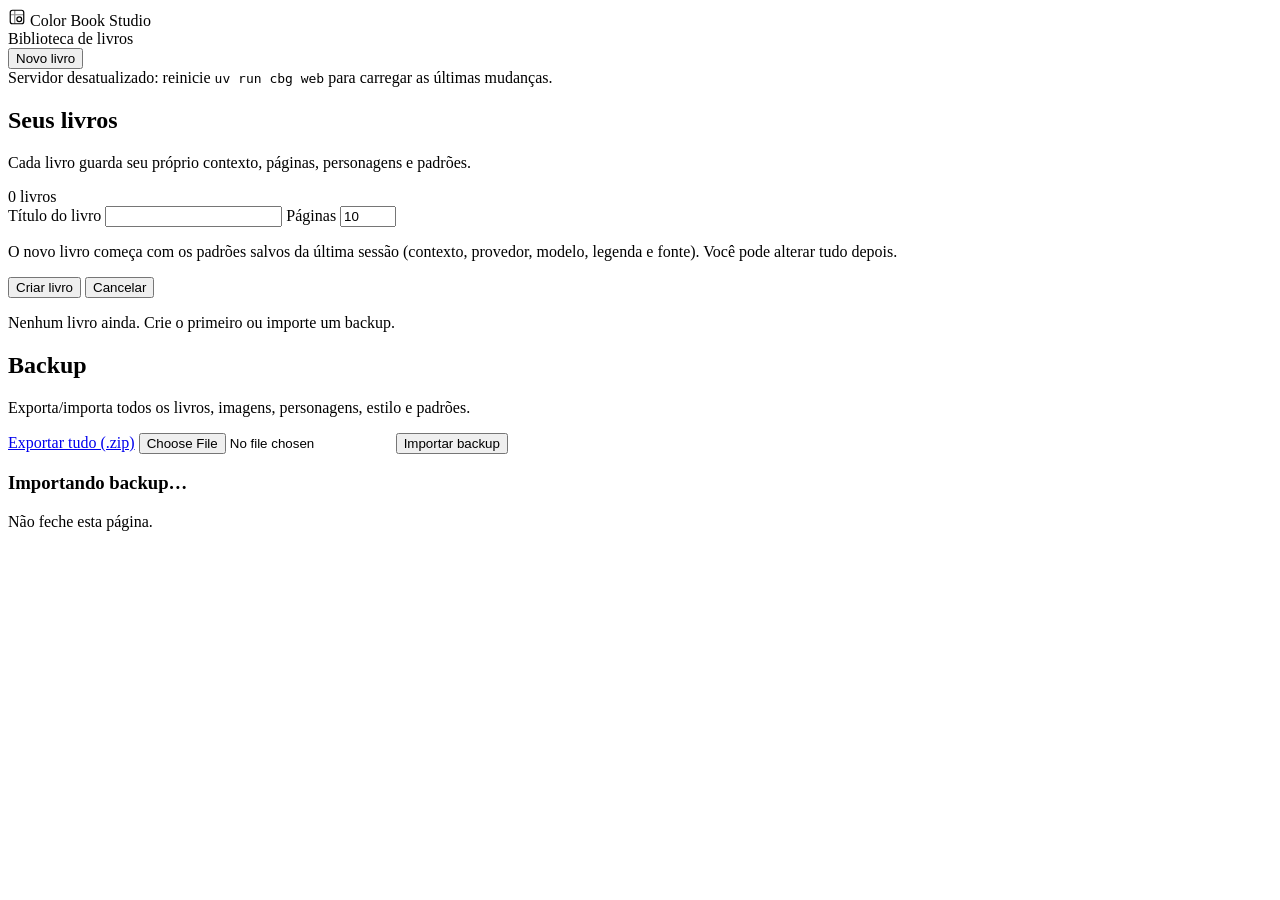
==== src/color_book_generator/web/static/home.html @ a49d9a53 "feat(web): multi-book library, session switcher and safer imports" ====
<!doctype html>
<html lang="pt-BR">
  <head>
    <meta charset="utf-8" />
    <meta name="viewport" content="width=device-width, initial-scale=1" />
    <title>Color Book Studio — Livros</title>
    <link rel="icon" href="data:image/svg+xml,%3Csvg xmlns='http://www.w3.org/2000/svg' viewBox='0 0 32 32'%3E%3Crect width='32' height='32' rx='6' fill='%2317171a'/%3E%3Ccircle cx='16' cy='16' r='8' fill='none' stroke='%23f6f4ef' stroke-width='2'/%3E%3C/svg%3E" />
    <link rel="stylesheet" href="/static/styles.css" />
  </head>
  <body>
    <header class="topbar">
      <div class="brand">
        <span class="mark" aria-hidden="true">
          <svg viewBox="0 0 24 24" width="18" height="18" fill="none" stroke="currentColor" stroke-width="1.6">
            <rect x="3" y="3" width="18" height="18" rx="3" />
            <path d="M3 9h18M9 3v18" opacity=".45" />
            <circle cx="15" cy="15" r="3.2" />
          </svg>
        </span>
        <span class="brand-name">Color Book Studio</span>
      </div>
      <div class="meta" id="meta"><span>Biblioteca de livros</span></div>
      <div class="topbar-actions">
        <button class="btn btn-primary" id="new-book-toggle">Novo livro</button>
      </div>
    </header>

    <div class="server-banner is-hidden" id="server-banner">
      Servidor desatualizado: reinicie <code>uv run cbg web</code> para carregar as últimas mudanças.
    </div>

    <main class="home">
      <section class="home-head">
        <div>
          <h1>Seus livros</h1>
          <p class="hint">
            Cada livro guarda seu próprio contexto, páginas, personagens e padrões.
          </p>
        </div>
        <span class="progress-pill" id="books-count">0 livros</span>
      </section>

      <form class="new-book is-hidden" id="new-book-form">
        <div class="new-book-fields">
          <label class="mini-field grow">
            <span>Título do livro</span>
            <input id="book-title" class="field" type="text" spellcheck="false" required />
          </label>
          <label class="mini-field">
            <span>Páginas</span>
            <input id="book-pages" class="field" type="number" min="1" max="200" value="10" />
          </label>
        </div>
        <p class="hint">
          O novo livro começa com os padrões salvos da última sessão (contexto, provedor,
          modelo, legenda e fonte). Você pode alterar tudo depois.
        </p>
        <div class="panel-actions">
          <button class="btn btn-primary" type="submit" id="book-create">Criar livro</button>
          <button class="btn btn-ghost" type="button" id="book-cancel">Cancelar</button>
        </div>
        <p class="error-msg is-hidden" id="new-book-error"></p>
      </form>

      <ul class="book-grid" id="book-grid"></ul>
      <div class="empty-state is-hidden" id="empty-state">
        <p>Nenhum livro ainda. Crie o primeiro ou importe um backup.</p>
      </div>

      <section class="panel-block home-backup">
        <div>
          <h2>Backup</h2>
          <p class="hint">
            Exporta/importa todos os livros, imagens, personagens, estilo e padrões.
          </p>
        </div>
        <div class="home-backup-actions">
          <a class="btn btn-outline" href="/api/export">Exportar tudo (.zip)</a>
          <input id="import-file" class="field" type="file" accept=".zip,application/zip" />
          <button class="btn btn-outline" id="import-btn">Importar backup</button>
        </div>
        <p class="error-msg is-hidden" id="backup-error"></p>
      </section>
    </main>

    <div class="busy-overlay is-hidden" id="busy-overlay" role="status" aria-live="polite">
      <div class="busy-card">
        <div class="spinner busy-spinner"></div>
        <h3 id="busy-title">Importando backup…</h3>
        <div class="busy-bar" id="busy-bar"><div class="busy-fill" id="busy-fill"></div></div>
        <p class="busy-sub" id="busy-sub">Não feche esta página.</p>
      </div>
    </div>

    <div class="toast" id="toast" role="status" aria-live="polite"></div>
    <script src="/static/home.js" defer></script>
  </body>
</html>
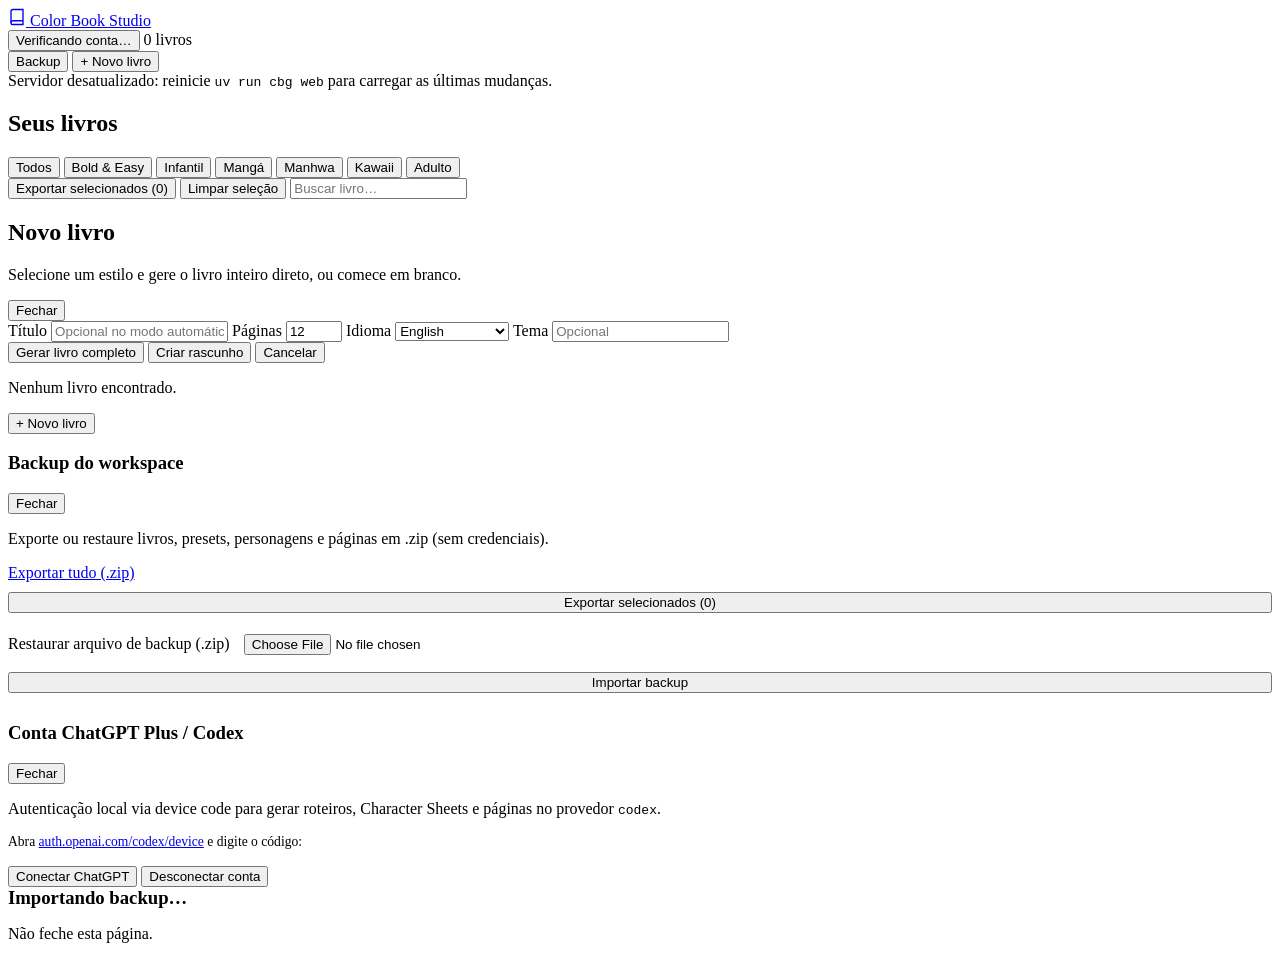
==== commit 850f11f3: "feat(ui): redesign library and 4-stage studio with XSS fixes and GSAP SRI" ====
--- a/src/color_book_generator/web/static/home.html
+++ b/src/color_book_generator/web/static/home.html
@@ -3,96 +3,171 @@
   <head>
     <meta charset="utf-8" />
     <meta name="viewport" content="width=device-width, initial-scale=1" />
-    <title>Color Book Studio — Livros</title>
-    <link rel="icon" href="data:image/svg+xml,%3Csvg xmlns='http://www.w3.org/2000/svg' viewBox='0 0 32 32'%3E%3Crect width='32' height='32' rx='6' fill='%2317171a'/%3E%3Ccircle cx='16' cy='16' r='8' fill='none' stroke='%23f6f4ef' stroke-width='2'/%3E%3C/svg%3E" />
+    <title>Color Book Studio — Workspace</title>
+    <link rel="icon" href="data:image/svg+xml,%3Csvg xmlns='http://www.w3.org/2000/svg' viewBox='0 0 32 32'%3E%3Crect width='32' height='32' rx='8' fill='%232b1846'/%3E%3Ccircle cx='16' cy='16' r='7' fill='none' stroke='%23e6dcf5' stroke-width='2.4'/%3E%3C/svg%3E" />
     <link rel="stylesheet" href="/static/styles.css" />
+    <script src="https://cdn.jsdelivr.net/npm/gsap@3.12.5/dist/gsap.min.js" integrity="sha384-g4NTh/Iv5PPU4xPyhEWqPcwtNXOvdaDI8LLnyYfyNZOjKJeYQyjzQ9X5275eBjpt" crossorigin="anonymous" defer></script>
   </head>
   <body>
-    <header class="topbar">
-      <div class="brand">
-        <span class="mark" aria-hidden="true">
-          <svg viewBox="0 0 24 24" width="18" height="18" fill="none" stroke="currentColor" stroke-width="1.6">
-            <rect x="3" y="3" width="18" height="18" rx="3" />
-            <path d="M3 9h18M9 3v18" opacity=".45" />
-            <circle cx="15" cy="15" r="3.2" />
-          </svg>
-        </span>
-        <span class="brand-name">Color Book Studio</span>
+    <div class="app-shell">
+      <header class="topbar">
+        <a class="brand" href="/">
+          <span class="brand-mark" aria-hidden="true">
+            <svg viewBox="0 0 24 24" width="18" height="18" fill="none" stroke="currentColor" stroke-width="1.8">
+              <path d="M4 19.5A2.5 2.5 0 0 1 6.5 17H20" />
+              <path d="M6.5 2H20v20H6.5A2.5 2.5 0 0 1 4 19.5v-15A2.5 2.5 0 0 1 6.5 2z" />
+            </svg>
+          </span>
+          <span>Color Book Studio</span>
+        </a>
+
+        <div class="topbar-meta">
+          <button class="pill" id="auth-pill" type="button" title="Gerenciar conta ChatGPT Plus">
+            <span class="pill-dot"></span>
+            <span id="auth-pill-label">Verificando conta…</span>
+          </button>
+          <span class="pill" id="books-count">0 livros</span>
+        </div>
+
+        <div class="topbar-actions">
+          <button class="btn btn-outline btn-sm" id="backup-modal-open" type="button">Backup</button>
+          <button class="btn btn-primary btn-sm" id="new-book-toggle" type="button">+ Novo livro</button>
+        </div>
+      </header>
+
+      <div class="server-banner is-hidden" id="server-banner">
+        Servidor desatualizado: reinicie <code>uv run cbg web</code> para carregar as últimas mudanças.
       </div>
-      <div class="meta" id="meta"><span>Biblioteca de livros</span></div>
-      <div class="topbar-actions">
-        <button class="btn btn-primary" id="new-book-toggle">Novo livro</button>
-      </div>
-    </header>
 
-    <div class="server-banner is-hidden" id="server-banner">
-      Servidor desatualizado: reinicie <code>uv run cbg web</code> para carregar as últimas mudanças.
+      <main class="workspace-main">
+        <!-- Workspace Toolbar -->
+        <section class="workspace-toolbar">
+          <div class="workspace-toolbar-left">
+            <h1 class="workspace-heading">Seus livros</h1>
+            <div class="chip-row" id="category-filters" role="group" aria-label="Filtrar por categoria">
+              <button class="chip is-active" type="button" data-cat-filter="all">Todos</button>
+              <button class="chip" type="button" data-cat-filter="cozy">Bold &amp; Easy</button>
+              <button class="chip" type="button" data-cat-filter="kids">Infantil</button>
+              <button class="chip" type="button" data-cat-filter="manga">Mangá</button>
+              <button class="chip" type="button" data-cat-filter="manhwa">Manhwa</button>
+              <button class="chip" type="button" data-cat-filter="kawaii">Kawaii</button>
+              <button class="chip" type="button" data-cat-filter="adult">Adulto</button>
+            </div>
+          </div>
+          <div class="workspace-toolbar-right">
+            <button class="btn btn-accent btn-sm is-hidden" id="export-selected-btn" type="button">Exportar selecionados (0)</button>
+            <button class="btn btn-ghost btn-sm is-hidden" id="clear-selection-btn" type="button">Limpar seleção</button>
+            <input id="book-search" class="field workspace-search" type="search" placeholder="Buscar livro…" aria-label="Buscar livro" />
+          </div>
+        </section>
+
+        <!-- Collapsible New Book Drawer (Stage 1 Lavender tone) -->
+        <form class="creator-drawer is-hidden" id="new-book-form">
+          <div class="creator-drawer-head">
+            <div>
+              <h2>Novo livro</h2>
+              <p class="hint">Selecione um estilo e gere o livro inteiro direto, ou comece em branco.</p>
+            </div>
+            <button class="btn btn-ghost btn-sm" type="button" id="book-cancel">Fechar</button>
+          </div>
+
+          <div id="home-style-picker"></div>
+
+          <div class="field-row">
+            <label class="field-label">
+              <span>Título</span>
+              <input id="book-title" class="field" type="text" placeholder="Opcional no modo automático" />
+            </label>
+            <label class="field-label">
+              <span>Páginas</span>
+              <input id="book-pages" class="field" type="number" min="1" max="200" value="12" />
+            </label>
+            <label class="field-label">
+              <span>Idioma</span>
+              <select id="book-language" class="field">
+                <option value="en" selected>English</option>
+                <option value="pt-BR">Português (BR)</option>
+                <option value="es">Español</option>
+              </select>
+            </label>
+            <label class="field-label">
+              <span>Tema</span>
+              <input id="book-premise" class="field" type="text" placeholder="Opcional" />
+            </label>
+          </div>
+
+          <div class="topbar-actions" style="flex-wrap: wrap;">
+            <button class="btn btn-accent btn-sm" type="button" id="book-autopilot">Gerar livro completo</button>
+            <button class="btn btn-primary btn-sm" type="submit" id="book-create">Criar rascunho</button>
+            <button class="btn btn-outline btn-sm" type="button" id="book-cancel-2">Cancelar</button>
+          </div>
+          <p class="error-msg is-hidden" id="new-book-error"></p>
+        </form>
+
+        <!-- Projects Grid -->
+        <section id="library-section">
+          <ul class="book-grid" id="book-grid"></ul>
+          <div class="empty-state is-hidden" id="empty-state">
+            <p id="empty-state-msg">Nenhum livro encontrado.</p>
+            <button class="btn btn-primary btn-sm" id="empty-create-btn" type="button">+ Novo livro</button>
+          </div>
+        </section>
+      </main>
     </div>
 
-    <main class="home">
-      <section class="home-head">
-        <div>
-          <h1>Seus livros</h1>
-          <p class="hint">
-            Cada livro guarda seu próprio contexto, páginas, personagens e padrões.
+    <!-- Backup Modal -->
+    <div class="modal-backdrop is-hidden" id="backup-modal" role="dialog" aria-modal="true" aria-label="Backup do workspace">
+      <div class="modal-card">
+        <div class="modal-head">
+          <h3>Backup do workspace</h3>
+          <button class="btn btn-ghost btn-sm" id="backup-modal-close" type="button">Fechar</button>
+        </div>
+        <p class="hint">Exporte ou restaure livros, presets, personagens e páginas em .zip (sem credenciais).</p>
+        <div style="display: flex; flex-direction: column; gap: 10px;">
+          <a class="btn btn-outline btn-block btn-sm" href="/api/export">Exportar tudo (.zip)</a>
+          <button class="btn btn-accent btn-block btn-sm is-hidden" id="modal-export-selected-btn" type="button">Exportar selecionados (0)</button>
+        </div>
+        <div style="border-top: 1px solid var(--line); padding-top: 14px; display: flex; flex-direction: column; gap: 10px;">
+          <label class="field-label">
+            <span>Restaurar arquivo de backup (.zip)</span>
+            <input id="import-file" class="field" style="padding: 7px 10px; font-size: 0.84rem;" type="file" accept=".zip,application/zip" />
+          </label>
+          <button class="btn btn-primary btn-block btn-sm" id="import-btn" type="button">Importar backup</button>
+          <p class="error-msg is-hidden" id="backup-error" style="margin: 0;"></p>
+        </div>
+      </div>
+    </div>
+
+    <!-- ChatGPT Plus Auth Modal -->
+    <div class="modal-backdrop is-hidden" id="auth-modal" role="dialog" aria-modal="true" aria-label="Conta ChatGPT Plus">
+      <div class="modal-card">
+        <div class="modal-head">
+          <h3>Conta ChatGPT Plus / Codex</h3>
+          <button class="btn btn-ghost btn-sm" id="auth-modal-close" type="button">Fechar</button>
+        </div>
+        <p class="hint">Autenticação local via device code para gerar roteiros, Character Sheets e páginas no provedor <code>codex</code>.</p>
+        <div class="auth-code-box is-hidden" id="codex-code">
+          <p style="margin: 0; font-size: 0.85rem;">
+            Abra <a id="codex-link" href="https://auth.openai.com/codex/device" target="_blank" rel="noopener">auth.openai.com/codex/device</a> e digite o código:
           </p>
+          <code id="codex-user-code"></code>
         </div>
-        <span class="progress-pill" id="books-count">0 livros</span>
-      </section>
-
-      <form class="new-book is-hidden" id="new-book-form">
-        <div class="new-book-fields">
-          <label class="mini-field grow">
-            <span>Título do livro</span>
-            <input id="book-title" class="field" type="text" spellcheck="false" required />
-          </label>
-          <label class="mini-field">
-            <span>Páginas</span>
-            <input id="book-pages" class="field" type="number" min="1" max="200" value="10" />
-          </label>
-        </div>
-        <p class="hint">
-          O novo livro começa com os padrões salvos da última sessão (contexto, provedor,
-          modelo, legenda e fonte). Você pode alterar tudo depois.
-        </p>
-        <div class="panel-actions">
-          <button class="btn btn-primary" type="submit" id="book-create">Criar livro</button>
-          <button class="btn btn-ghost" type="button" id="book-cancel">Cancelar</button>
-        </div>
-        <p class="error-msg is-hidden" id="new-book-error"></p>
-      </form>
-
-      <ul class="book-grid" id="book-grid"></ul>
-      <div class="empty-state is-hidden" id="empty-state">
-        <p>Nenhum livro ainda. Crie o primeiro ou importe um backup.</p>
+        <p class="error-msg is-hidden" id="codex-error"></p>
+        <button class="btn btn-primary btn-block" id="codex-connect" type="button">Conectar ChatGPT</button>
+        <button class="btn btn-outline btn-block is-hidden" id="codex-logout" type="button">Desconectar conta</button>
       </div>
-
-      <section class="panel-block home-backup">
-        <div>
-          <h2>Backup</h2>
-          <p class="hint">
-            Exporta/importa todos os livros, imagens, personagens, estilo e padrões.
-          </p>
-        </div>
-        <div class="home-backup-actions">
-          <a class="btn btn-outline" href="/api/export">Exportar tudo (.zip)</a>
-          <input id="import-file" class="field" type="file" accept=".zip,application/zip" />
-          <button class="btn btn-outline" id="import-btn">Importar backup</button>
-        </div>
-        <p class="error-msg is-hidden" id="backup-error"></p>
-      </section>
-    </main>
+    </div>
 
     <div class="busy-overlay is-hidden" id="busy-overlay" role="status" aria-live="polite">
       <div class="busy-card">
-        <div class="spinner busy-spinner"></div>
-        <h3 id="busy-title">Importando backup…</h3>
-        <div class="busy-bar" id="busy-bar"><div class="busy-fill" id="busy-fill"></div></div>
+        <div class="spinner"></div>
+        <h3 id="busy-title" style="margin: 0;">Importando backup…</h3>
+        <div class="busy-bar"><div class="busy-fill" id="busy-fill"></div></div>
         <p class="busy-sub" id="busy-sub">Não feche esta página.</p>
       </div>
     </div>
 
     <div class="toast" id="toast" role="status" aria-live="polite"></div>
-    <script src="/static/home.js" defer></script>
+    <script type="module" src="/static/home.js"></script>
   </body>
 </html>
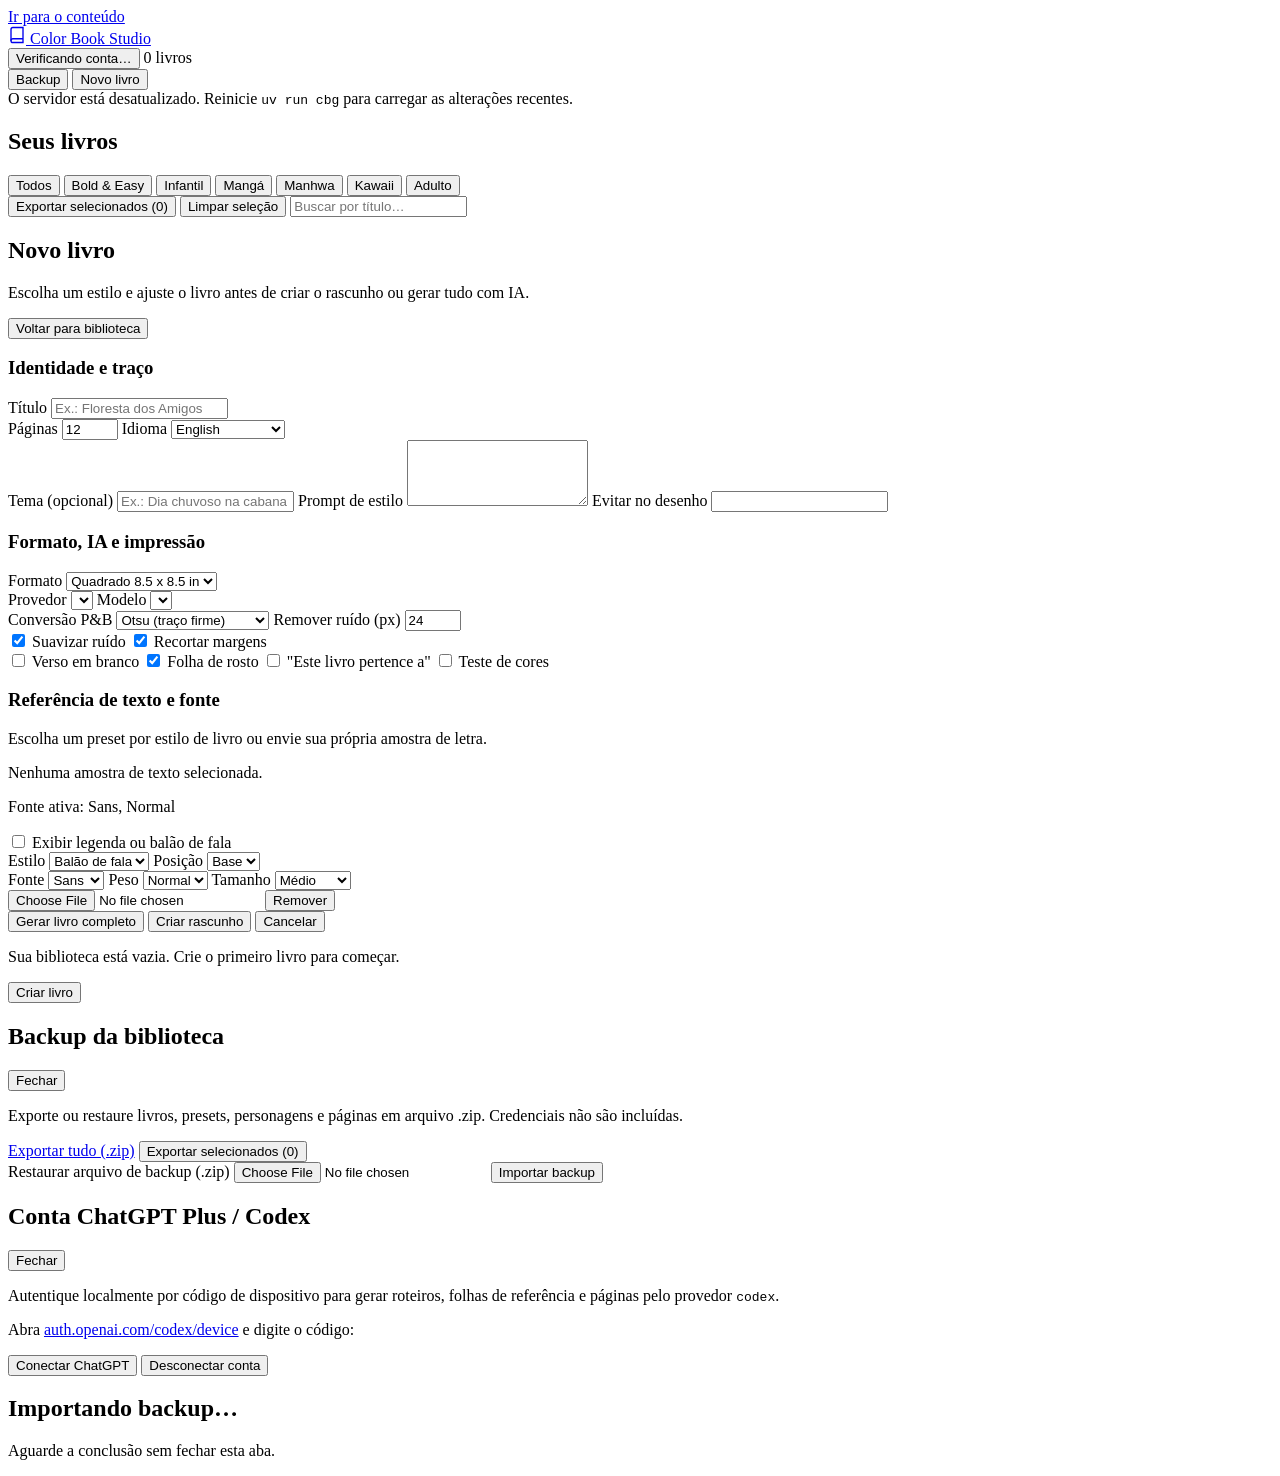
==== commit 20712ea4: "feat(ui): refine 4-stage studio, 3-column creator, GSAP motion and pt-BR copy" ====
--- a/src/color_book_generator/web/static/home.html
+++ b/src/color_book_generator/web/static/home.html
@@ -3,12 +3,13 @@
   <head>
     <meta charset="utf-8" />
     <meta name="viewport" content="width=device-width, initial-scale=1" />
-    <title>Color Book Studio — Workspace</title>
-    <link rel="icon" href="data:image/svg+xml,%3Csvg xmlns='http://www.w3.org/2000/svg' viewBox='0 0 32 32'%3E%3Crect width='32' height='32' rx='8' fill='%232b1846'/%3E%3Ccircle cx='16' cy='16' r='7' fill='none' stroke='%23e6dcf5' stroke-width='2.4'/%3E%3C/svg%3E" />
+    <title>Color Book Studio | Biblioteca</title>
+    <link rel="icon" href="data:image/svg+xml,%3Csvg xmlns='http://www.w3.org/2000/svg' viewBox='0 0 32 32'%3E%3Crect width='32' height='32' rx='8' fill='%23181a24'/%3E%3Ccircle cx='16' cy='16' r='7' fill='none' stroke='%23dbece9' stroke-width='2.4'/%3E%3C/svg%3E" />
     <link rel="stylesheet" href="/static/styles.css" />
     <script src="https://cdn.jsdelivr.net/npm/gsap@3.12.5/dist/gsap.min.js" integrity="sha384-g4NTh/Iv5PPU4xPyhEWqPcwtNXOvdaDI8LLnyYfyNZOjKJeYQyjzQ9X5275eBjpt" crossorigin="anonymous" defer></script>
   </head>
   <body>
+    <a class="skip-link" href="#main-content">Ir para o conteúdo</a>
     <div class="app-shell">
       <header class="topbar">
         <a class="brand" href="/">
@@ -23,7 +24,7 @@
 
         <div class="topbar-meta">
           <button class="pill" id="auth-pill" type="button" title="Gerenciar conta ChatGPT Plus">
-            <span class="pill-dot"></span>
+            <span class="pill-dot" aria-hidden="true"></span>
             <span id="auth-pill-label">Verificando conta…</span>
           </button>
           <span class="pill" id="books-count">0 livros</span>
@@ -31,17 +32,16 @@
 
         <div class="topbar-actions">
           <button class="btn btn-outline btn-sm" id="backup-modal-open" type="button">Backup</button>
-          <button class="btn btn-primary btn-sm" id="new-book-toggle" type="button">+ Novo livro</button>
+          <button class="btn btn-primary btn-sm" id="new-book-toggle" type="button" aria-expanded="false" aria-controls="new-book-form">Novo livro</button>
         </div>
       </header>
 
-      <div class="server-banner is-hidden" id="server-banner">
-        Servidor desatualizado: reinicie <code>uv run cbg web</code> para carregar as últimas mudanças.
+      <div class="server-banner is-hidden" id="server-banner" role="alert">
+        O servidor está desatualizado. Reinicie <code>uv run cbg</code> para carregar as alterações recentes.
       </div>
 
-      <main class="workspace-main">
-        <!-- Workspace Toolbar -->
-        <section class="workspace-toolbar">
+      <main class="workspace-main" id="main-content">
+        <section class="workspace-toolbar" aria-label="Filtros e busca da biblioteca">
           <div class="workspace-toolbar-left">
             <h1 class="workspace-heading">Seus livros</h1>
             <div class="chip-row" id="category-filters" role="group" aria-label="Filtrar por categoria">
@@ -57,102 +57,255 @@
           <div class="workspace-toolbar-right">
             <button class="btn btn-accent btn-sm is-hidden" id="export-selected-btn" type="button">Exportar selecionados (0)</button>
             <button class="btn btn-ghost btn-sm is-hidden" id="clear-selection-btn" type="button">Limpar seleção</button>
-            <input id="book-search" class="field workspace-search" type="search" placeholder="Buscar livro…" aria-label="Buscar livro" />
+            <input id="book-search" class="field workspace-search" type="search" placeholder="Buscar por título…" aria-label="Buscar livro por título" />
           </div>
         </section>
 
-        <!-- Collapsible New Book Drawer (Stage 1 Lavender tone) -->
-        <form class="creator-drawer is-hidden" id="new-book-form">
+        <form class="creator-drawer is-hidden" id="new-book-form" aria-label="Criar novo livro">
           <div class="creator-drawer-head">
             <div>
               <h2>Novo livro</h2>
-              <p class="hint">Selecione um estilo e gere o livro inteiro direto, ou comece em branco.</p>
-            </div>
-            <button class="btn btn-ghost btn-sm" type="button" id="book-cancel">Fechar</button>
+              <p class="hint">Escolha um estilo e ajuste o livro antes de criar o rascunho ou gerar tudo com IA.</p>
+            </div>
+            <button class="btn btn-ghost btn-sm" type="button" id="book-cancel">Voltar para biblioteca</button>
           </div>
 
           <div id="home-style-picker"></div>
 
-          <div class="field-row">
-            <label class="field-label">
-              <span>Título</span>
-              <input id="book-title" class="field" type="text" placeholder="Opcional no modo automático" />
-            </label>
-            <label class="field-label">
-              <span>Páginas</span>
-              <input id="book-pages" class="field" type="number" min="1" max="200" value="12" />
-            </label>
-            <label class="field-label">
-              <span>Idioma</span>
-              <select id="book-language" class="field">
-                <option value="en" selected>English</option>
-                <option value="pt-BR">Português (BR)</option>
-                <option value="es">Español</option>
-              </select>
-            </label>
-            <label class="field-label">
-              <span>Tema</span>
-              <input id="book-premise" class="field" type="text" placeholder="Opcional" />
-            </label>
-          </div>
-
-          <div class="topbar-actions" style="flex-wrap: wrap;">
+          <div class="creator-grid-3">
+            <!-- Coluna 1: Identidade e traço -->
+            <div class="floating-card">
+              <h3>Identidade e traço</h3>
+              <label class="field-label">
+                <span>Título</span>
+                <input id="book-title" class="field" type="text" placeholder="Ex.: Floresta dos Amigos" />
+              </label>
+
+              <div class="field-row field-row-2">
+                <label class="field-label">
+                  <span>Páginas</span>
+                  <input id="book-pages" class="field" type="number" min="1" max="200" value="12" />
+                </label>
+                <label class="field-label">
+                  <span>Idioma</span>
+                  <select id="book-language" class="field">
+                    <option value="en" selected>English</option>
+                    <option value="pt-BR">Português (BR)</option>
+                    <option value="es">Español</option>
+                  </select>
+                </label>
+              </div>
+
+              <label class="field-label">
+                <span>Tema (opcional)</span>
+                <input id="book-premise" class="field" type="text" placeholder="Ex.: Dia chuvoso na cabana" />
+              </label>
+
+              <label class="field-label field-grow">
+                <span>Prompt de estilo</span>
+                <textarea id="book-context" class="field" rows="4" spellcheck="false"></textarea>
+              </label>
+
+              <label class="field-label">
+                <span>Evitar no desenho</span>
+                <input id="book-negative-prompt" class="field" type="text" spellcheck="false" />
+              </label>
+            </div>
+
+            <!-- Coluna 2: Formato, IA e impressão -->
+            <div class="floating-card">
+              <h3>Formato, IA e impressão</h3>
+              <label class="field-label">
+                <span>Formato</span>
+                <select id="book-page-size" class="field">
+                  <option value="square_8.5x8.5">Quadrado 8.5 x 8.5 in</option>
+                  <option value="letter_8.5x11">Carta 8.5 x 11 in</option>
+                  <option value="6x9">6 x 9 in</option>
+                  <option value="square_8x8">Quadrado 8 x 8 in</option>
+                  <option value="8x10">8 x 10 in</option>
+                  <option value="a4">A4</option>
+                </select>
+              </label>
+
+              <div class="field-row field-row-2">
+                <label class="field-label">
+                  <span>Provedor</span>
+                  <select id="book-provider" class="field"></select>
+                </label>
+                <label class="field-label">
+                  <span>Modelo</span>
+                  <select id="book-model" class="field"></select>
+                </label>
+              </div>
+
+              <div class="field-row field-row-2">
+                <label class="field-label">
+                  <span>Conversão P&amp;B</span>
+                  <select id="book-proc-threshold" class="field">
+                    <option value="otsu">Otsu (traço firme)</option>
+                    <option value="adaptive">Adaptativo (traço fino)</option>
+                    <option value="fixed">Limiar fixo</option>
+                  </select>
+                </label>
+                <label class="field-label">
+                  <span>Remover ruído (px)</span>
+                  <input id="book-proc-min-px" class="field" type="number" min="0" max="200" value="24" />
+                </label>
+              </div>
+
+              <div class="kdp-toggles">
+                <label class="check-toggle">
+                  <input type="checkbox" id="book-proc-denoise" checked />
+                  <span>Suavizar ruído</span>
+                </label>
+                <label class="check-toggle">
+                  <input type="checkbox" id="book-proc-crop" checked />
+                  <span>Recortar margens</span>
+                </label>
+              </div>
+
+              <div class="kdp-toggles-grid kdp-toggles-divided">
+                <label class="check-toggle">
+                  <input type="checkbox" id="book-kdp-blank-verso" />
+                  <span>Verso em branco</span>
+                </label>
+                <label class="check-toggle">
+                  <input type="checkbox" id="book-kdp-title-page" checked />
+                  <span>Folha de rosto</span>
+                </label>
+                <label class="check-toggle">
+                  <input type="checkbox" id="book-kdp-belongs-to" />
+                  <span>"Este livro pertence a"</span>
+                </label>
+                <label class="check-toggle">
+                  <input type="checkbox" id="book-kdp-color-test" />
+                  <span>Teste de cores</span>
+                </label>
+              </div>
+            </div>
+
+            <!-- Coluna 3: Referência de texto e fonte -->
+            <div class="floating-card">
+              <h3>Referência de texto e fonte</h3>
+              <p class="hint hint-xs">
+                Escolha um preset por estilo de livro ou envie sua própria amostra de letra.
+              </p>
+              <div class="anchor-preview anchor-preview-text" id="book-style-preview">
+                <span>Nenhuma amostra de texto selecionada.</span>
+              </div>
+              <div id="home-font-presets" aria-label="Presets de referência de fonte"></div>
+              <p class="hint hint-xs" id="book-style-typography-status">
+                Fonte ativa: Sans, Normal
+              </p>
+              <label class="check-toggle">
+                <input type="checkbox" id="book-caption-enabled" />
+                <span>Exibir legenda ou balão de fala</span>
+              </label>
+              <div id="book-caption-options" class="stack-xs">
+                <div class="field-row field-row-2">
+                  <label class="field-label">
+                    <span>Estilo</span>
+                    <select id="book-caption-style" class="field">
+                      <option value="balloon">Balão de fala</option>
+                      <option value="caption">Legenda</option>
+                    </select>
+                  </label>
+                  <label class="field-label">
+                    <span>Posição</span>
+                    <select id="book-caption-position" class="field">
+                      <option value="bottom">Base</option>
+                      <option value="top">Topo</option>
+                    </select>
+                  </label>
+                </div>
+                <div class="field-row field-row-3">
+                  <label class="field-label">
+                    <span>Fonte</span>
+                    <select id="book-caption-font" class="field">
+                      <option value="sans">Sans</option>
+                      <option value="serif">Serif</option>
+                      <option value="mono">Mono</option>
+                    </select>
+                  </label>
+                  <label class="field-label">
+                    <span>Peso</span>
+                    <select id="book-caption-weight" class="field">
+                      <option value="normal">Normal</option>
+                      <option value="bold">Negrito</option>
+                    </select>
+                  </label>
+                  <label class="field-label">
+                    <span>Tamanho</span>
+                    <select id="book-caption-size" class="field">
+                      <option value="0.024">Pequeno</option>
+                      <option value="0.032" selected>Médio</option>
+                      <option value="0.04">Grande</option>
+                      <option value="0.048">Extra</option>
+                    </select>
+                  </label>
+                </div>
+              </div>
+              <div class="field-row field-row-file">
+                <input id="book-style-file" class="field field-file" type="file" accept="image/*" aria-label="Selecionar amostra de texto" />
+                <button class="btn btn-ghost btn-sm is-hidden" id="book-style-clear" type="button">Remover</button>
+              </div>
+            </div>
+          </div>
+
+          <div class="card-actions">
             <button class="btn btn-accent btn-sm" type="button" id="book-autopilot">Gerar livro completo</button>
             <button class="btn btn-primary btn-sm" type="submit" id="book-create">Criar rascunho</button>
             <button class="btn btn-outline btn-sm" type="button" id="book-cancel-2">Cancelar</button>
           </div>
-          <p class="error-msg is-hidden" id="new-book-error"></p>
+          <p class="error-msg is-hidden" id="new-book-error" role="alert"></p>
         </form>
 
-        <!-- Projects Grid -->
-        <section id="library-section">
+        <section id="library-section" aria-label="Lista de livros">
           <ul class="book-grid" id="book-grid"></ul>
           <div class="empty-state is-hidden" id="empty-state">
-            <p id="empty-state-msg">Nenhum livro encontrado.</p>
-            <button class="btn btn-primary btn-sm" id="empty-create-btn" type="button">+ Novo livro</button>
+            <p id="empty-state-msg">Sua biblioteca está vazia. Crie o primeiro livro para começar.</p>
+            <button class="btn btn-primary btn-sm" id="empty-create-btn" type="button">Criar livro</button>
           </div>
         </section>
       </main>
     </div>
 
-    <!-- Backup Modal -->
-    <div class="modal-backdrop is-hidden" id="backup-modal" role="dialog" aria-modal="true" aria-label="Backup do workspace">
+    <div class="modal-backdrop is-hidden" id="backup-modal" role="dialog" aria-modal="true" aria-labelledby="backup-modal-title">
       <div class="modal-card">
         <div class="modal-head">
-          <h3>Backup do workspace</h3>
+          <h2 id="backup-modal-title">Backup da biblioteca</h2>
           <button class="btn btn-ghost btn-sm" id="backup-modal-close" type="button">Fechar</button>
         </div>
-        <p class="hint">Exporte ou restaure livros, presets, personagens e páginas em .zip (sem credenciais).</p>
-        <div style="display: flex; flex-direction: column; gap: 10px;">
+        <p class="hint">Exporte ou restaure livros, presets, personagens e páginas em arquivo .zip. Credenciais não são incluídas.</p>
+        <div class="stack-xs">
           <a class="btn btn-outline btn-block btn-sm" href="/api/export">Exportar tudo (.zip)</a>
           <button class="btn btn-accent btn-block btn-sm is-hidden" id="modal-export-selected-btn" type="button">Exportar selecionados (0)</button>
         </div>
-        <div style="border-top: 1px solid var(--line); padding-top: 14px; display: flex; flex-direction: column; gap: 10px;">
+        <div class="modal-divider stack-xs">
           <label class="field-label">
             <span>Restaurar arquivo de backup (.zip)</span>
-            <input id="import-file" class="field" style="padding: 7px 10px; font-size: 0.84rem;" type="file" accept=".zip,application/zip" />
+            <input id="import-file" class="field field-file" type="file" accept=".zip,application/zip" />
           </label>
           <button class="btn btn-primary btn-block btn-sm" id="import-btn" type="button">Importar backup</button>
-          <p class="error-msg is-hidden" id="backup-error" style="margin: 0;"></p>
+          <p class="error-msg is-hidden" id="backup-error" role="alert"></p>
         </div>
       </div>
     </div>
 
-    <!-- ChatGPT Plus Auth Modal -->
-    <div class="modal-backdrop is-hidden" id="auth-modal" role="dialog" aria-modal="true" aria-label="Conta ChatGPT Plus">
+    <div class="modal-backdrop is-hidden" id="auth-modal" role="dialog" aria-modal="true" aria-labelledby="auth-modal-title">
       <div class="modal-card">
         <div class="modal-head">
-          <h3>Conta ChatGPT Plus / Codex</h3>
+          <h2 id="auth-modal-title">Conta ChatGPT Plus / Codex</h2>
           <button class="btn btn-ghost btn-sm" id="auth-modal-close" type="button">Fechar</button>
         </div>
-        <p class="hint">Autenticação local via device code para gerar roteiros, Character Sheets e páginas no provedor <code>codex</code>.</p>
+        <p class="hint">Autentique localmente por código de dispositivo para gerar roteiros, folhas de referência e páginas pelo provedor <code>codex</code>.</p>
         <div class="auth-code-box is-hidden" id="codex-code">
-          <p style="margin: 0; font-size: 0.85rem;">
+          <p class="auth-code-hint">
             Abra <a id="codex-link" href="https://auth.openai.com/codex/device" target="_blank" rel="noopener">auth.openai.com/codex/device</a> e digite o código:
           </p>
           <code id="codex-user-code"></code>
         </div>
-        <p class="error-msg is-hidden" id="codex-error"></p>
+        <p class="error-msg is-hidden" id="codex-error" role="alert"></p>
         <button class="btn btn-primary btn-block" id="codex-connect" type="button">Conectar ChatGPT</button>
         <button class="btn btn-outline btn-block is-hidden" id="codex-logout" type="button">Desconectar conta</button>
       </div>
@@ -160,10 +313,10 @@
 
     <div class="busy-overlay is-hidden" id="busy-overlay" role="status" aria-live="polite">
       <div class="busy-card">
-        <div class="spinner"></div>
-        <h3 id="busy-title" style="margin: 0;">Importando backup…</h3>
+        <div class="spinner" aria-hidden="true"></div>
+        <h2 id="busy-title" class="busy-title">Importando backup…</h2>
         <div class="busy-bar"><div class="busy-fill" id="busy-fill"></div></div>
-        <p class="busy-sub" id="busy-sub">Não feche esta página.</p>
+        <p class="busy-sub" id="busy-sub">Aguarde a conclusão sem fechar esta aba.</p>
       </div>
     </div>
 
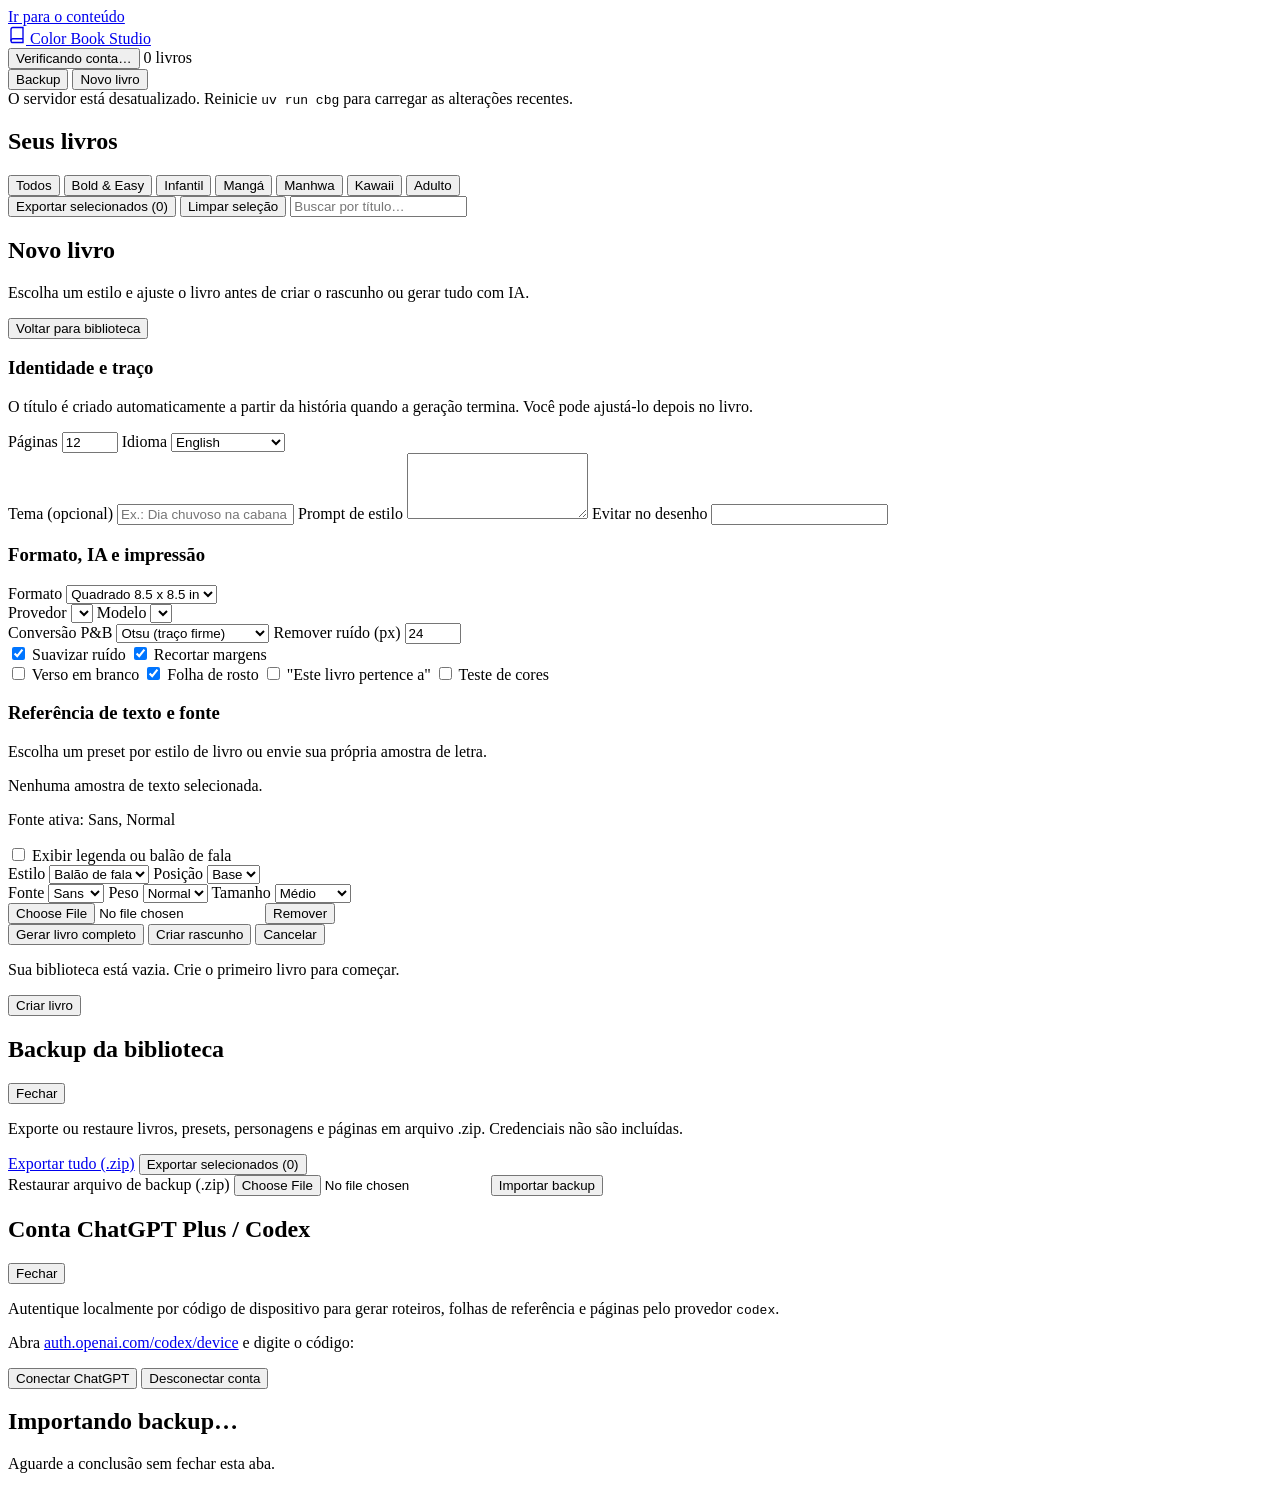
==== commit b36b2e29: "feat(library): follow full-book generation from the library card Starting a full generation now send" ====
--- a/src/color_book_generator/web/static/home.html
+++ b/src/color_book_generator/web/static/home.html
@@ -76,10 +76,7 @@
             <!-- Coluna 1: Identidade e traço -->
             <div class="floating-card">
               <h3>Identidade e traço</h3>
-              <label class="field-label">
-                <span>Título</span>
-                <input id="book-title" class="field" type="text" placeholder="Ex.: Floresta dos Amigos" />
-              </label>
+              <p class="hint hint-sm">O título é criado automaticamente a partir da história quando a geração termina. Você pode ajustá-lo depois no livro.</p>
 
               <div class="field-row field-row-2">
                 <label class="field-label">
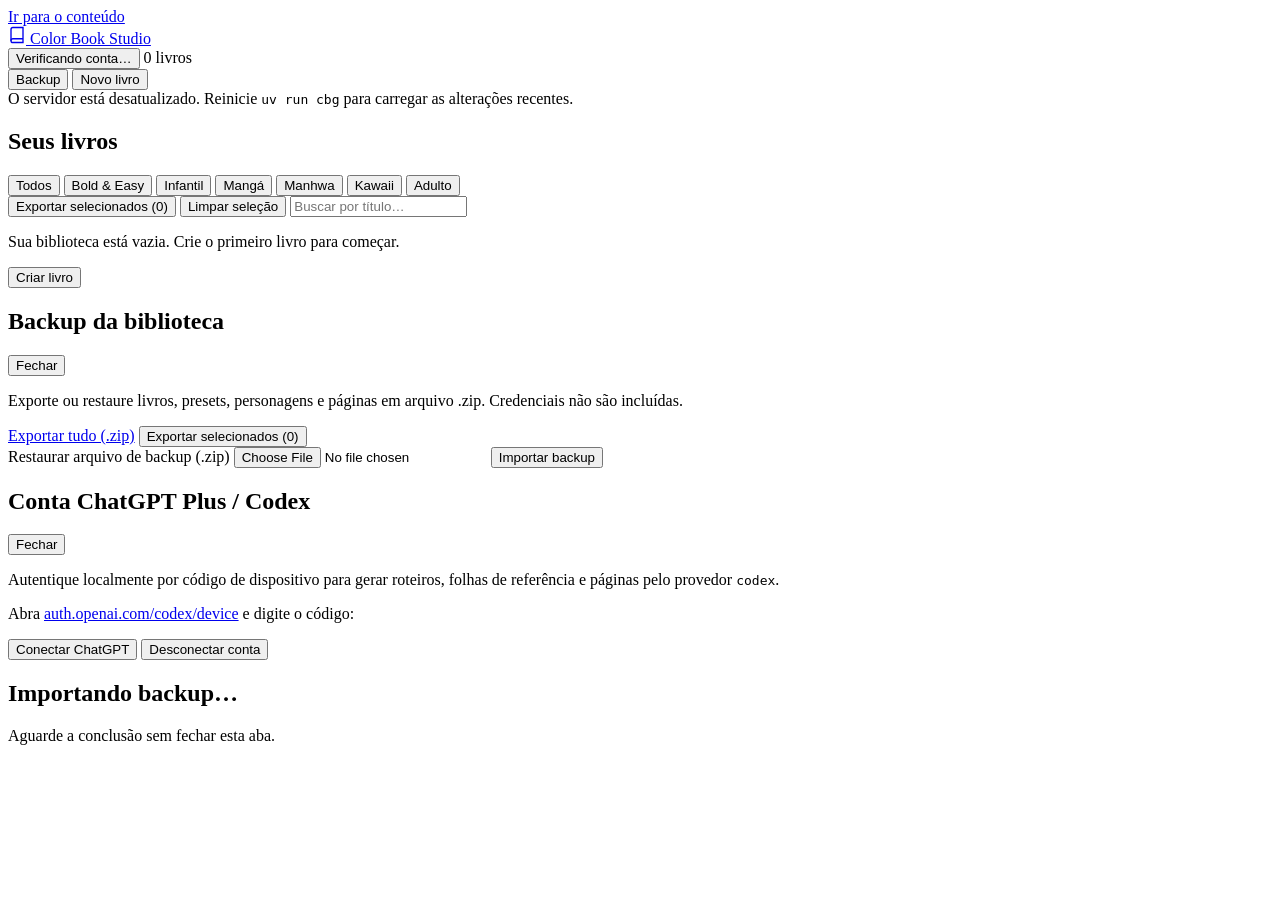
==== commit e943e79d: "feat(pipeline): one identity per book and a consistent book factory Books drifted because other book" ====
--- a/src/color_book_generator/web/static/home.html
+++ b/src/color_book_generator/web/static/home.html
@@ -32,7 +32,7 @@
 
         <div class="topbar-actions">
           <button class="btn btn-outline btn-sm" id="backup-modal-open" type="button">Backup</button>
-          <button class="btn btn-primary btn-sm" id="new-book-toggle" type="button" aria-expanded="false" aria-controls="new-book-form">Novo livro</button>
+          <button class="btn btn-primary btn-sm" id="new-book-briefing" type="button" title="Cria o livro e começa pelo briefing da história">Novo livro</button>
         </div>
       </header>
 
@@ -60,202 +60,6 @@
             <input id="book-search" class="field workspace-search" type="search" placeholder="Buscar por título…" aria-label="Buscar livro por título" />
           </div>
         </section>
-
-        <form class="creator-drawer is-hidden" id="new-book-form" aria-label="Criar novo livro">
-          <div class="creator-drawer-head">
-            <div>
-              <h2>Novo livro</h2>
-              <p class="hint">Escolha um estilo e ajuste o livro antes de criar o rascunho ou gerar tudo com IA.</p>
-            </div>
-            <button class="btn btn-ghost btn-sm" type="button" id="book-cancel">Voltar para biblioteca</button>
-          </div>
-
-          <div id="home-style-picker"></div>
-
-          <div class="creator-grid-3">
-            <!-- Coluna 1: Identidade e traço -->
-            <div class="floating-card">
-              <h3>Identidade e traço</h3>
-              <p class="hint hint-sm">O título é criado automaticamente a partir da história quando a geração termina. Você pode ajustá-lo depois no livro.</p>
-
-              <div class="field-row field-row-2">
-                <label class="field-label">
-                  <span>Páginas</span>
-                  <input id="book-pages" class="field" type="number" min="1" max="200" value="12" />
-                </label>
-                <label class="field-label">
-                  <span>Idioma</span>
-                  <select id="book-language" class="field">
-                    <option value="en" selected>English</option>
-                    <option value="pt-BR">Português (BR)</option>
-                    <option value="es">Español</option>
-                  </select>
-                </label>
-              </div>
-
-              <label class="field-label">
-                <span>Tema (opcional)</span>
-                <input id="book-premise" class="field" type="text" placeholder="Ex.: Dia chuvoso na cabana" />
-              </label>
-
-              <label class="field-label field-grow">
-                <span>Prompt de estilo</span>
-                <textarea id="book-context" class="field" rows="4" spellcheck="false"></textarea>
-              </label>
-
-              <label class="field-label">
-                <span>Evitar no desenho</span>
-                <input id="book-negative-prompt" class="field" type="text" spellcheck="false" />
-              </label>
-            </div>
-
-            <!-- Coluna 2: Formato, IA e impressão -->
-            <div class="floating-card">
-              <h3>Formato, IA e impressão</h3>
-              <label class="field-label">
-                <span>Formato</span>
-                <select id="book-page-size" class="field">
-                  <option value="square_8.5x8.5">Quadrado 8.5 x 8.5 in</option>
-                  <option value="letter_8.5x11">Carta 8.5 x 11 in</option>
-                  <option value="6x9">6 x 9 in</option>
-                  <option value="square_8x8">Quadrado 8 x 8 in</option>
-                  <option value="8x10">8 x 10 in</option>
-                  <option value="a4">A4</option>
-                </select>
-              </label>
-
-              <div class="field-row field-row-2">
-                <label class="field-label">
-                  <span>Provedor</span>
-                  <select id="book-provider" class="field"></select>
-                </label>
-                <label class="field-label">
-                  <span>Modelo</span>
-                  <select id="book-model" class="field"></select>
-                </label>
-              </div>
-
-              <div class="field-row field-row-2">
-                <label class="field-label">
-                  <span>Conversão P&amp;B</span>
-                  <select id="book-proc-threshold" class="field">
-                    <option value="otsu">Otsu (traço firme)</option>
-                    <option value="adaptive">Adaptativo (traço fino)</option>
-                    <option value="fixed">Limiar fixo</option>
-                  </select>
-                </label>
-                <label class="field-label">
-                  <span>Remover ruído (px)</span>
-                  <input id="book-proc-min-px" class="field" type="number" min="0" max="200" value="24" />
-                </label>
-              </div>
-
-              <div class="kdp-toggles">
-                <label class="check-toggle">
-                  <input type="checkbox" id="book-proc-denoise" checked />
-                  <span>Suavizar ruído</span>
-                </label>
-                <label class="check-toggle">
-                  <input type="checkbox" id="book-proc-crop" checked />
-                  <span>Recortar margens</span>
-                </label>
-              </div>
-
-              <div class="kdp-toggles-grid kdp-toggles-divided">
-                <label class="check-toggle">
-                  <input type="checkbox" id="book-kdp-blank-verso" />
-                  <span>Verso em branco</span>
-                </label>
-                <label class="check-toggle">
-                  <input type="checkbox" id="book-kdp-title-page" checked />
-                  <span>Folha de rosto</span>
-                </label>
-                <label class="check-toggle">
-                  <input type="checkbox" id="book-kdp-belongs-to" />
-                  <span>"Este livro pertence a"</span>
-                </label>
-                <label class="check-toggle">
-                  <input type="checkbox" id="book-kdp-color-test" />
-                  <span>Teste de cores</span>
-                </label>
-              </div>
-            </div>
-
-            <!-- Coluna 3: Referência de texto e fonte -->
-            <div class="floating-card">
-              <h3>Referência de texto e fonte</h3>
-              <p class="hint hint-xs">
-                Escolha um preset por estilo de livro ou envie sua própria amostra de letra.
-              </p>
-              <div class="anchor-preview anchor-preview-text" id="book-style-preview">
-                <span>Nenhuma amostra de texto selecionada.</span>
-              </div>
-              <div id="home-font-presets" aria-label="Presets de referência de fonte"></div>
-              <p class="hint hint-xs" id="book-style-typography-status">
-                Fonte ativa: Sans, Normal
-              </p>
-              <label class="check-toggle">
-                <input type="checkbox" id="book-caption-enabled" />
-                <span>Exibir legenda ou balão de fala</span>
-              </label>
-              <div id="book-caption-options" class="stack-xs">
-                <div class="field-row field-row-2">
-                  <label class="field-label">
-                    <span>Estilo</span>
-                    <select id="book-caption-style" class="field">
-                      <option value="balloon">Balão de fala</option>
-                      <option value="caption">Legenda</option>
-                    </select>
-                  </label>
-                  <label class="field-label">
-                    <span>Posição</span>
-                    <select id="book-caption-position" class="field">
-                      <option value="bottom">Base</option>
-                      <option value="top">Topo</option>
-                    </select>
-                  </label>
-                </div>
-                <div class="field-row field-row-3">
-                  <label class="field-label">
-                    <span>Fonte</span>
-                    <select id="book-caption-font" class="field">
-                      <option value="sans">Sans</option>
-                      <option value="serif">Serif</option>
-                      <option value="mono">Mono</option>
-                    </select>
-                  </label>
-                  <label class="field-label">
-                    <span>Peso</span>
-                    <select id="book-caption-weight" class="field">
-                      <option value="normal">Normal</option>
-                      <option value="bold">Negrito</option>
-                    </select>
-                  </label>
-                  <label class="field-label">
-                    <span>Tamanho</span>
-                    <select id="book-caption-size" class="field">
-                      <option value="0.024">Pequeno</option>
-                      <option value="0.032" selected>Médio</option>
-                      <option value="0.04">Grande</option>
-                      <option value="0.048">Extra</option>
-                    </select>
-                  </label>
-                </div>
-              </div>
-              <div class="field-row field-row-file">
-                <input id="book-style-file" class="field field-file" type="file" accept="image/*" aria-label="Selecionar amostra de texto" />
-                <button class="btn btn-ghost btn-sm is-hidden" id="book-style-clear" type="button">Remover</button>
-              </div>
-            </div>
-          </div>
-
-          <div class="card-actions">
-            <button class="btn btn-accent btn-sm" type="button" id="book-autopilot">Gerar livro completo</button>
-            <button class="btn btn-primary btn-sm" type="submit" id="book-create">Criar rascunho</button>
-            <button class="btn btn-outline btn-sm" type="button" id="book-cancel-2">Cancelar</button>
-          </div>
-          <p class="error-msg is-hidden" id="new-book-error" role="alert"></p>
-        </form>
 
         <section id="library-section" aria-label="Lista de livros">
           <ul class="book-grid" id="book-grid"></ul>
